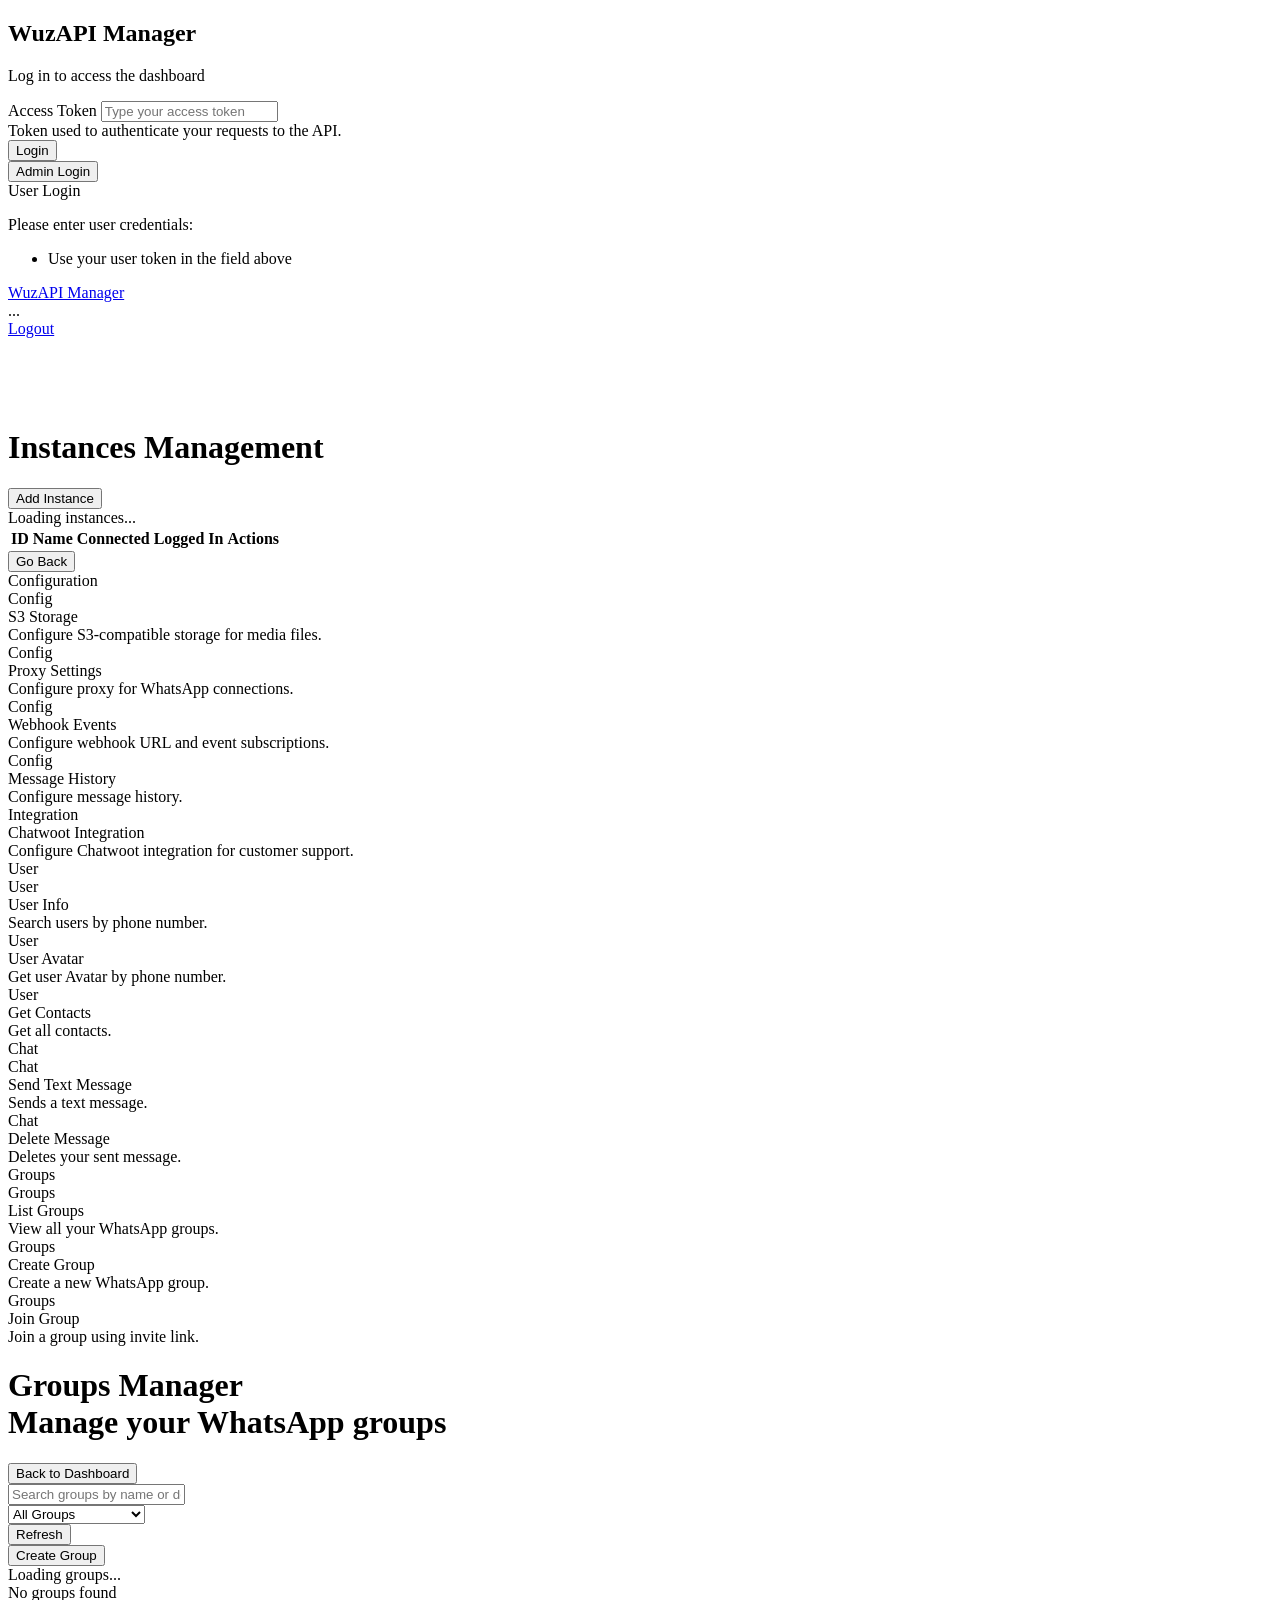
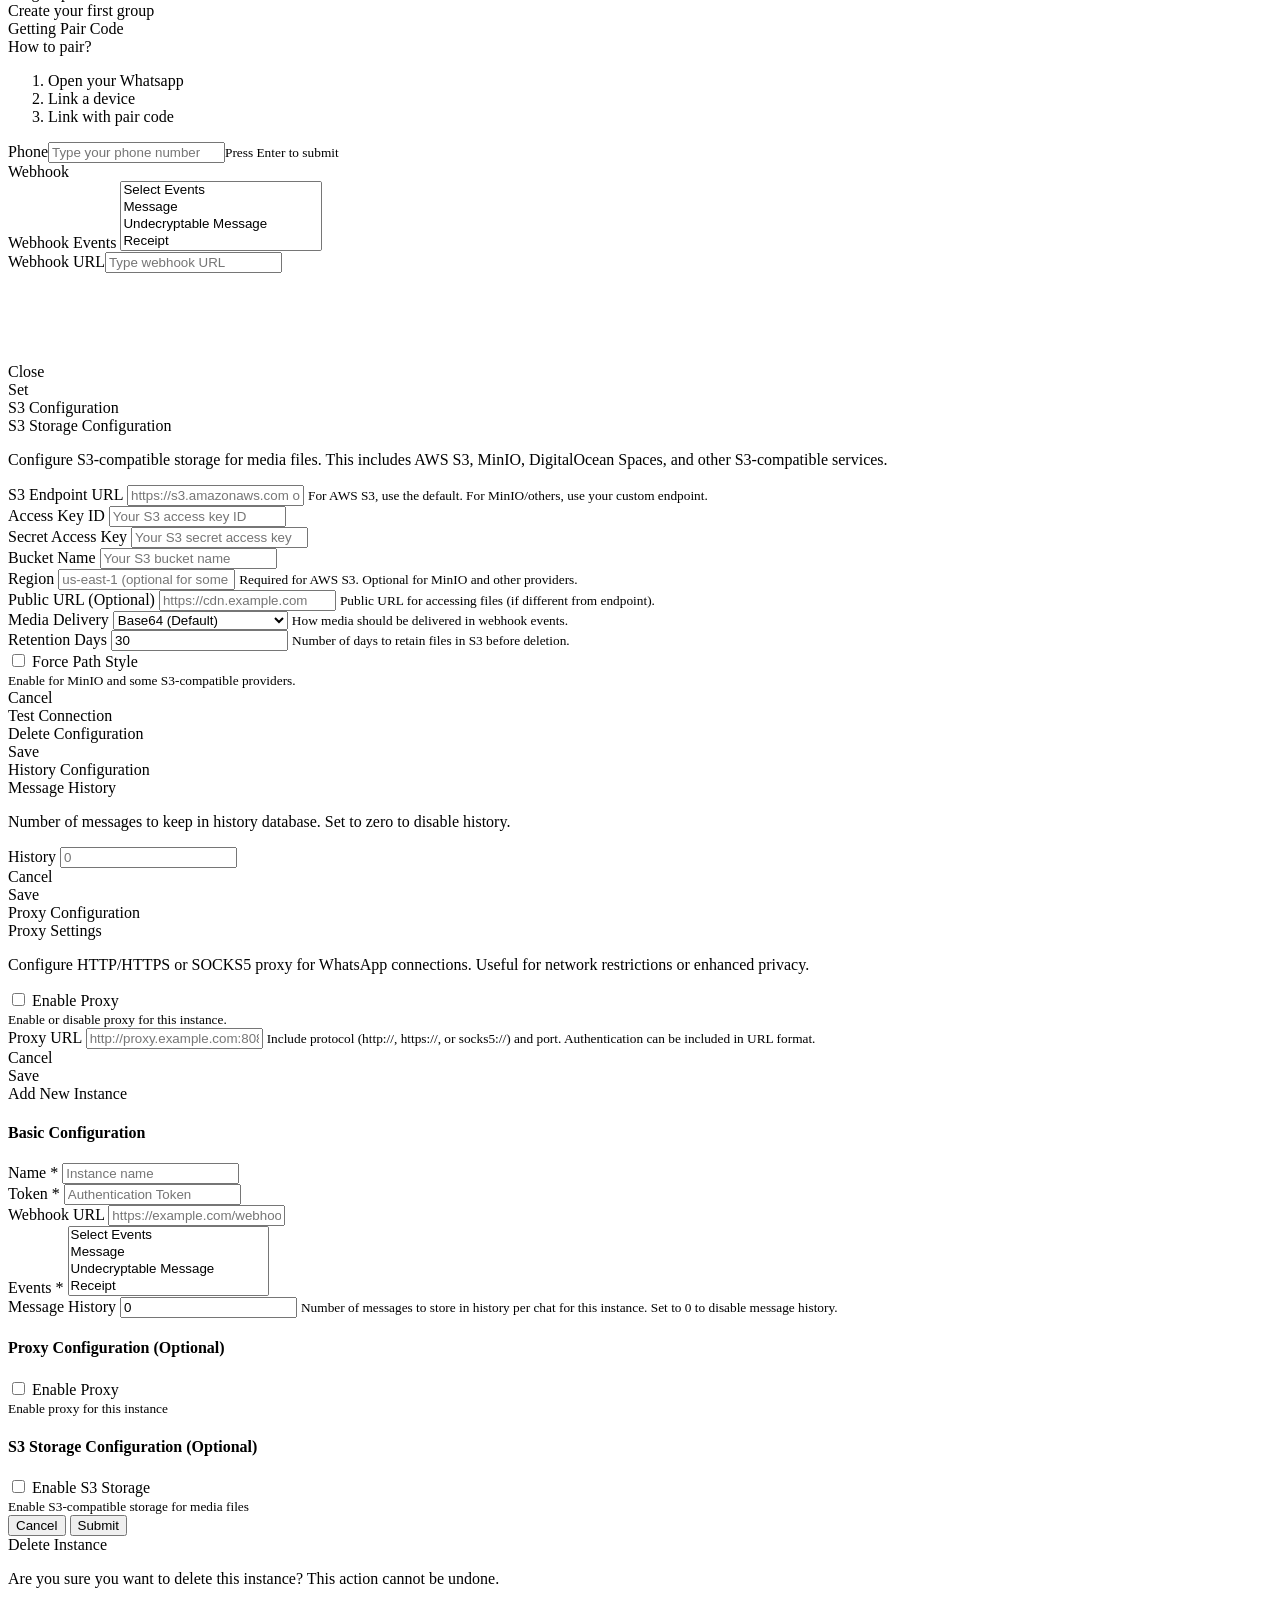
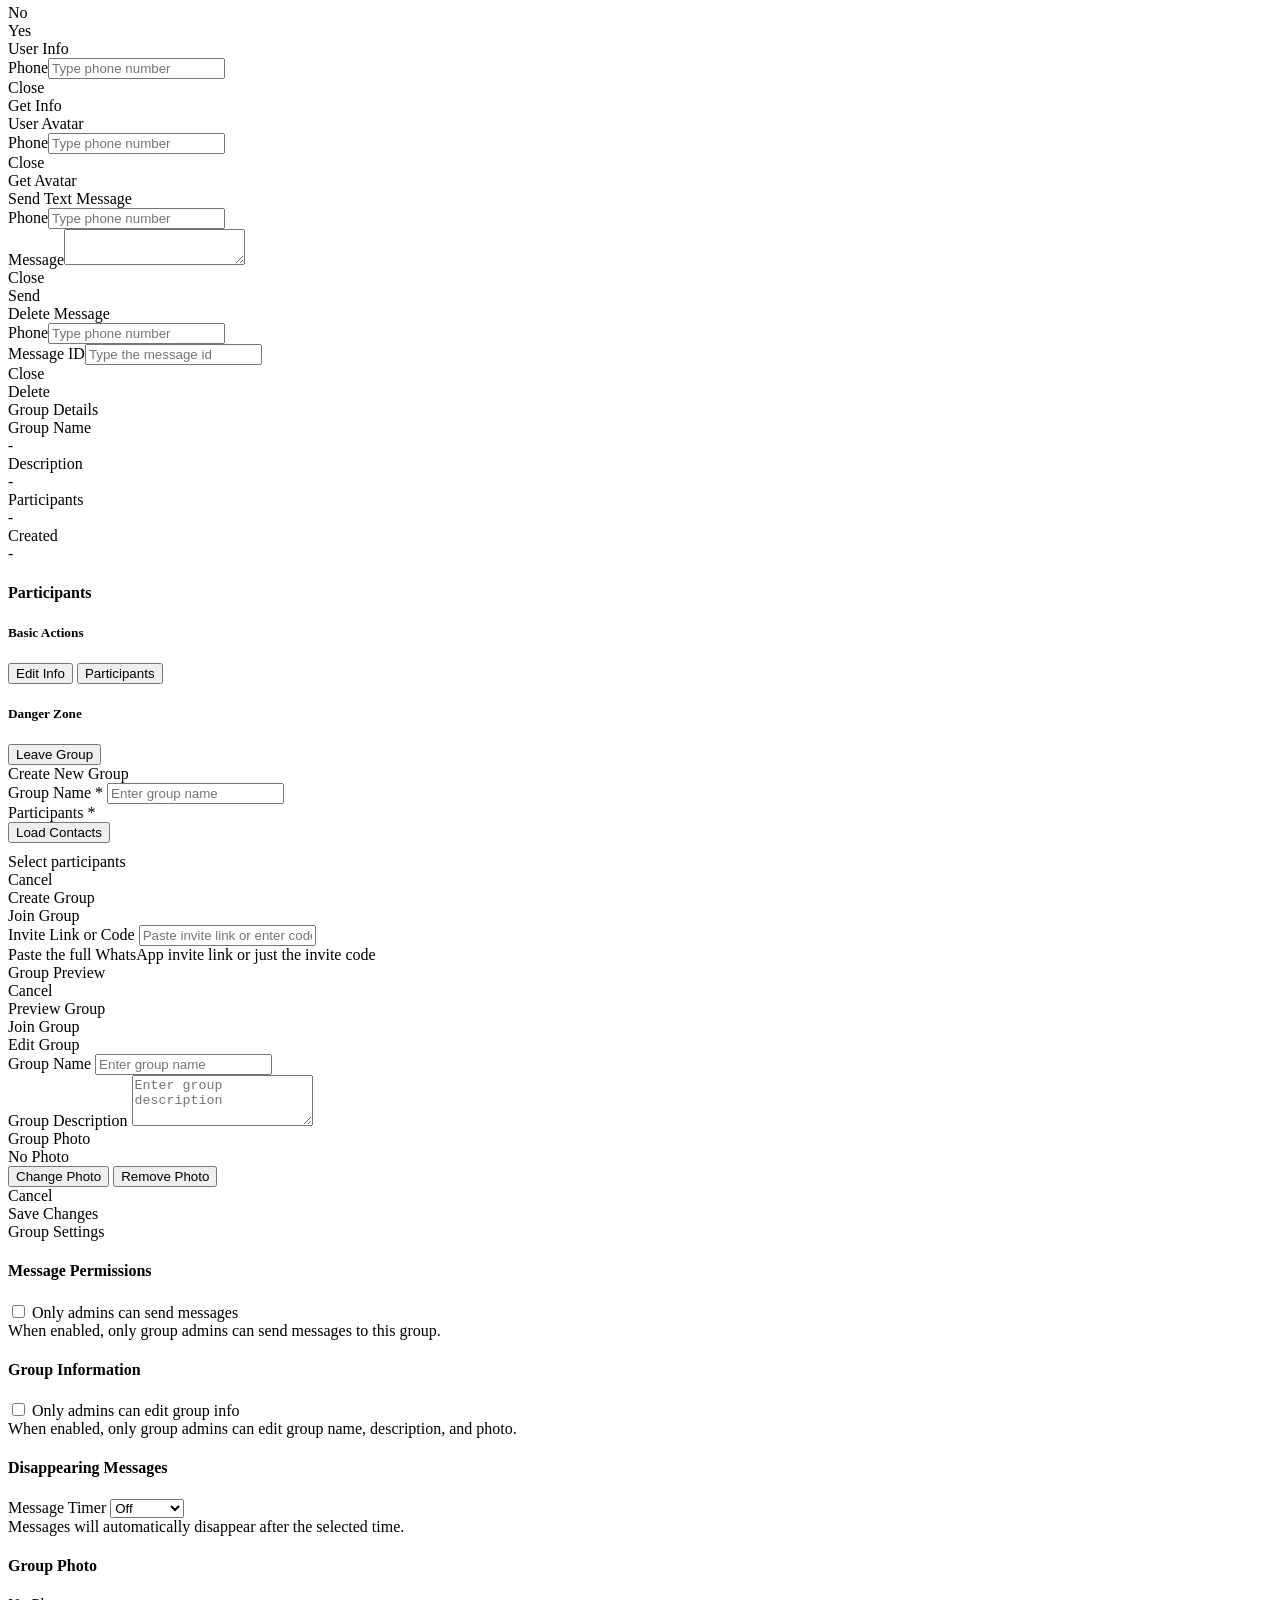
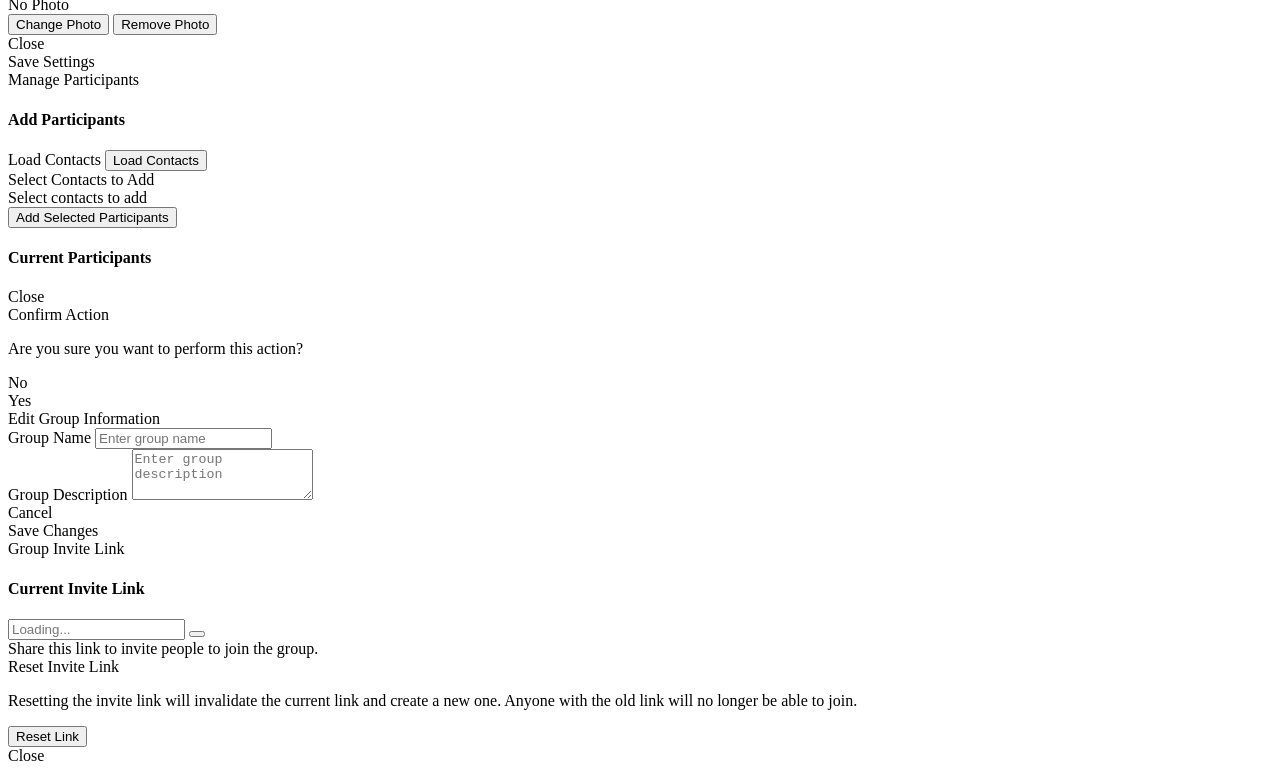
==== static/dashboard/index.html @ 5c382227 "feat: Implementa integração nativa Wuzapi x Chatwoot - Adiciona migração para tabelas de integração " ====
<!doctype html>
<html lang="en">
<head>
  <meta charset="utf-8">
  <meta name="viewport" content="width=device-width, initial-scale=1">
  <title>WuzAPI</title>
  <link rel="stylesheet" href="https://cdn.jsdelivr.net/npm/fomantic-ui@2.9.4/dist/semantic.min.css">
  <link rel="stylesheet" href="css/app.css">
</head>
<body>

  <!-- Login -->
  <div class="ui middle aligned center aligned grid logingrid hidden">
    <div class="column">
      <div class="ui centered card login" style="width:600px;">
        <div class="content">
          <div class="center aligned mb-4">
            <i class="whatsapp icon bi-whatsapp"></i> 
            <h2 class="ui header">WuzAPI Manager</h2>
            <p class="text-muted">Log in to access the dashboard</p>
          </div>
          <form id="loginForm" class="ui form mb-4">
            <div class="field mb-4" style="text-align:left;">
              <label for="loginToken">Access Token</label>
              <input type="text" id="loginToken" placeholder="Type your access token">
              <div class="ui description">
                  Token used to authenticate your requests to the API.
              </div>
            </div>
            <div class="ui fluid buttons">
              <button type="submit" class="ui primary button" id="regularLoginBtn">
                <i class="sign-in icon"></i>Login
              </button>
              <div class="or"></div>
              <button type="button" class="ui button" id="loginAsAdminBtn">
                <i class="shield alternate icon"></i>Admin Login
              </button>
            </div>
          </form>
          <div class="ui info message" style="text-align:left;">
            <div class="header mb-4">
              <i class="user icon"></i> User Login
            </div>
            <p>Please enter user credentials:</p>
            <ul>
              <li>Use your user token in the field above</li>
            </ul>
          </div>
        </div>
      </div>
    </div>
  </div>

  <!-- Header Menu -->
  <div class="ui fixed menu menu-header hidden maingrid admingrid">
    <div class="ui container fluid secondary pointing">
      <a href="#" class="header item">
        <span class='title-container'>
          <i class="whatsapp icon"></i> WuzAPI Manager
        </span>
      </a>
      <div class="right menu">
        <div class="item" id="user-role-indicator">
          <i class="user icon"></i>
          <span id="user-role-text">...</span>
        </div>
        <div class="item">
          <a href='#' id='menulogout'>Logout</a></div>
        </div>
      </div>
    </div>
  </div>
  
  <div style='height:70px;'>&nbsp;</div> <!-- top margin/spacer for header -->

  <!-- Instances Table -->
  <div class="ui container fluid hidden admingrid p1">
    <div class="ui stackable grid">
      <div class="row">
        <div class="left floated left aligned ten wide column">
          <h1 class="ui header">Instances Management</h1>
        </div>
        <div class="right floated right aligned six wide column">
          <button class="ui primary button" id='addInstanceButton'>
            <i class="plus icon"></i> Add Instance
          </button>
        </div>
      </div>
    </div>
    <div class="ui mb-4">
      <div class="ui active inverted dimmer" id="loading">
        <div class="ui text loader">Loading instances...</div>
      </div>
      <table class="ui celled table" id="instances-table">
        <thead>
          <tr>
            <th>ID</th>
            <th>Name</th>
            <th>Connected</th>
            <th>Logged In</th>
            <th>Actions</th>
          </tr>
        </thead>
        <tbody id="instances-body"></tbody>
      </table>
    </div>
  </div> 

  <!-- Instance Cards and Go Back to list button -->
  <div class="ui container fluid p1">
    <div class="ui stackable cards" id="instances-cards"></div>
    <div class="ui right aligned basic segment adminlogin">
      <button class="ui secondary button" onclick="goBackToList()">
        <i class="left arrow icon"></i> Go Back
      </button>
    </div>
  </div>

  <!-- Dashboard -->
  <div class="ui container fluid p1 hidden maingrid" id="mainDashboard">

    <div class="ui horizontal divider widget"> Configuration </div>
    <div class="ui three column stackable grid cards">
      <div class="purple card hidden widget" style="cursor: pointer;" id="s3Config">
        <div class="content"><a class="ui purple right ribbon label">Config</a>
          <div class="header">S3 Storage</div>
          <div class="description">Configure S3-compatible storage for media files.</div>
        </div>
      </div>
      <div class="purple card hidden widget" style="cursor: pointer;" id="proxyConfig">
        <div class="content"><a class="ui purple right ribbon label">Config</a>
          <div class="header">Proxy Settings</div>
          <div class="description">Configure proxy for WhatsApp connections.</div>
        </div>
      </div>
      <div class="purple card hidden widget" style="cursor: pointer;" id="webhookConfig">
        <div class="content"><a class="ui purple right ribbon label">Config</a>
          <div class="header">Webhook Events</div>
          <div class="description">Configure webhook URL and event subscriptions.</div>
        </div>
      </div>
      <div class="purple card hidden widget" style="cursor: pointer;" id="historyConfig">
        <div class="content"><a class="ui purple right ribbon label">Config</a>
          <div class="header">Message History</div>
          <div class="description">Configure message history.</div>
        </div>
      </div>
      <div class="purple card hidden widget" style="cursor: pointer;" id="chatwootConfig">
        <div class="content"><a class="ui purple right ribbon label">Integration</a>
          <div class="header">Chatwoot Integration</div>
          <div class="description">Configure Chatwoot integration for customer support.</div>
        </div>
      </div>
    </div>

    <div class="ui horizontal divider widget"> User </div>
    <div class="ui three column stackable grid cards">
      <div class="red card hidden widget" style="cursor: pointer;" id="userInfo">
        <div class="content"><a class="ui red right ribbon label">User</a>
          <div class="header">User Info</div>
          <div class="description"> Search users by phone number.</div>
        </div>
      </div>
      <div class="red card hidden widget" style="cursor: pointer;" id="userAvatar">
        <div class="content"><a class="ui red right ribbon label">User</a>
          <div class="header">User Avatar</div>
          <div class="description"> Get user Avatar by phone number.</div>
        </div>
      </div>
      <div class="red card hidden widget" style="cursor: pointer;" id="userContacts">
        <div class="content"><a class="ui red right ribbon label">User</a>
          <div class="header">Get Contacts</div>
          <div class="description"> Get all contacts.</div>
        </div>
      </div>
    </div>

    <div class="ui horizontal divider widget"> Chat </div>

    <div class="ui three column stackable grid cards">
      <div class="blue card hidden widget" style="cursor: pointer;" id="sendTextMessage">
        <div class="content"><a class="ui blue right ribbon label">Chat</a>
          <div class="header">Send Text Message</div>
          <div class="description"> Sends a text message.</div>
        </div>
      </div>
      <div class="blue card hidden widget" style="cursor: pointer;" id="deleteMessage">
        <div class="content"><a class="ui blue right ribbon label">Chat</a>
          <div class="header">Delete Message</div>
          <div class="description"> Deletes your sent message.</div>
        </div>
      </div>
    </div>

    <div class="ui horizontal divider widget"> Groups </div>
    <div class="ui three column stackable grid cards">
      <div class="green card hidden widget" style="cursor: pointer;" id="groupsList">
        <div class="content"><a class="ui green right ribbon label">Groups</a>
          <div class="header">List Groups</div>
          <div class="description">View all your WhatsApp groups.</div>
        </div>
      </div>
      <div class="green card hidden widget" style="cursor: pointer;" id="createGroup">
        <div class="content"><a class="ui green right ribbon label">Groups</a>
          <div class="header">Create Group</div>
          <div class="description">Create a new WhatsApp group.</div>
        </div>
      </div>
      <div class="green card hidden widget" style="cursor: pointer;" id="joinGroup">
        <div class="content"><a class="ui green right ribbon label">Groups</a>
          <div class="header">Join Group</div>
          <div class="description">Join a group using invite link.</div>
        </div>
      </div>
    </div>

  </div>

  <!-- Groups Main Container -->
  <div class="ui container fluid p1 hidden" id="groupsMainContainer">
    <!-- Main Header -->
    <div class="ui container fluid main-header">
      <div class="ui stackable grid">
        <div class="row">
          <div class="left floated left aligned ten wide column">
            <h1 class="ui header">
              <i class="users icon"></i>
              <div class="content">
                Groups Manager
                <div class="sub header">Manage your WhatsApp groups</div>
              </div>
            </h1>
          </div>
          <div class="right floated right aligned six wide column">
            <button class="ui primary button" id="backToDashboard">
              <i class="left arrow icon"></i> Back to Dashboard
            </button>
          </div>
        </div>
      </div>
    </div>

    <!-- Groups Filter and Search -->
    <div class="ui segment">
      <div class="ui stackable grid">
        <div class="six wide column">
          <div class="ui icon input fluid">
            <input type="text" id="groupsSearch" placeholder="Search groups by name or description...">
            <i class="search icon"></i>
          </div>
        </div>
        <div class="four wide column">
          <select class="ui fluid dropdown" id="groupsFilter">
            <option value="">All Groups</option>
            <option value="normal">Normal Groups</option>
            <option value="community">Communities</option>
            <option value="community_group">Community Groups</option>
          </select>
        </div>
        <div class="three wide column">
          <div class="ui basic buttons fluid">
            <button class="ui button" id="refreshGroups">
              <i class="refresh icon"></i> Refresh
            </button>
          </div>
        </div>
        <div class="three wide column">
          <button class="ui green button fluid" id="createNewGroup">
            <i class="plus icon"></i> Create Group
          </button>
        </div>
      </div>
    </div>

    <!-- Groups Loading -->
    <div class="ui active inverted dimmer" id="groupsLoading">
      <div class="ui text loader">Loading groups...</div>
    </div>

    <!-- Groups List Container -->
    <div class="ui relaxed divided list" id="groupsListContainer">
      <!-- Groups will be populated here -->
    </div>

    <!-- No Groups Message -->
    <div class="ui placeholder segment hidden" id="noGroupsMessage">
      <div class="ui icon header">
        <i class="users icon"></i>
        No groups found
      </div>
      <div class="inline">
        <div class="ui primary button" id="createFirstGroup">Create your first group</div>
      </div>
    </div>
  </div>

  <!-- Session Modals -->

  <div class="ui modal" id="modalLoginWithCode"><i class="close icon"></i>
    <div class="header"> Getting Pair Code </div>
    <div class="content">
      <div class="ui message info">
        <div class="header" id="pairInfo">How to pair?</div>
        <ol id="pairHelp">
          <li>Open your Whatsapp</li>
          <li>Link a device</li>
          <li>Link with pair code</li>
        </ol>
      </div>
      <div class="ui form">
        <div class="field"><label>Phone</label><input id="pairphoneinput" type="text" placeholder="Type your phone number"><small>Press Enter to submit</small></div>
      </div>
    </div>
  </div>

  <!-- Webhook Modals -->

  <div class="ui modal" id="modalSetWebhook"><i class="close icon"></i>
    <div class="header"> Webhook </div>
    <div class="content">
      <div class="ui form">
        <div class="field">
          <label>Webhook Events</label>
          <select id="webhookEvents" class="ui fluid dropdown" multiple="">
            <option value="">Select Events</option>
            <!-- Messages and Communication -->
            <option value="Message">Message</option>
            <option value="UndecryptableMessage">Undecryptable Message</option>
            <option value="Receipt">Receipt</option>
            <option value="MediaRetry">Media Retry</option>
            <!-- Groups and Contacts -->
            <option value="GroupInfo">Group Info</option>
            <option value="JoinedGroup">Joined Group</option>
            <option value="Picture">Picture</option>
            <option value="BlocklistChange">Blocklist Change</option>
            <option value="Blocklist">Blocklist</option>
            <!-- Connection and Session -->
            <option value="Connected">Connected</option>
            <option value="Disconnected">Disconnected</option>
            <option value="ConnectFailure">Connect Failure</option>
            <option value="KeepAliveRestored">Keep Alive Restored</option>
            <option value="KeepAliveTimeout">Keep Alive Timeout</option>
            <option value="LoggedOut">Logged Out</option>
            <option value="ClientOutdated">Client Outdated</option>
            <option value="TemporaryBan">Temporary Ban</option>
            <option value="StreamError">Stream Error</option>
            <option value="StreamReplaced">Stream Replaced</option>
            <option value="PairSuccess">Pair Success</option>
            <option value="PairError">Pair Error</option>
            <option value="QR">QR</option>
            <option value="QRScannedWithoutMultidevice">QR Scanned Without Multidevice</option>
            <!-- Privacy and Settings -->
            <option value="PrivacySettings">Privacy Settings</option>
            <option value="PushNameSetting">Push Name Setting</option>
            <option value="UserAbout">User About</option>
            <!-- Synchronization and State -->
            <option value="AppState">App State</option>
            <option value="AppStateSyncComplete">App State Sync Complete</option>
            <option value="HistorySync">History Sync</option>
            <option value="OfflineSyncCompleted">Offline Sync Completed</option>
            <option value="OfflineSyncPreview">Offline Sync Preview</option>
            <!-- Calls -->
            <option value="CallOffer">Call Offer</option>
            <option value="CallAccept">Call Accept</option>
            <option value="CallTerminate">Call Terminate</option>
            <option value="CallOfferNotice">Call Offer Notice</option>
            <option value="CallRelayLatency">Call Relay Latency</option>
            <!-- Presence and Activity -->
            <option value="Presence">Presence</option>
            <option value="ChatPresence">Chat Presence</option>
            <!-- Identity -->
            <option value="IdentityChange">Identity Change</option>
            <!-- Errors -->
            <option value="CATRefreshError">CAT Refresh Error</option>
            <!-- Newsletter (WhatsApp Channels) -->
            <option value="NewsletterJoin">Newsletter Join</option>
            <option value="NewsletterLeave">Newsletter Leave</option>
            <option value="NewsletterMuteChange">Newsletter Mute Change</option>
            <option value="NewsletterLiveUpdate">Newsletter Live Update</option>
            <!-- Facebook/Meta Bridge -->
            <option value="FBMessage">FB Message</option>
            <!-- Special -->
            <option value="All">All Events</option>
          </select>
        </div>
        <div class="field"><label>Webhook URL</label><input id="webhookinput" type="text" placeholder="Type webhook URL"></div>
      </div>
    <br>
    <br>
    <br>
    <br>
    <br>
    </div>
    <div class="actions">
      <div class="ui cancel button secondary">Close</div>
      <div class="ui positive right labeled icon button">Set<i class="checkmark icon"></i></div>
    </div>
  </div>

  <!-- S3 Configuration Modal -->
  <div class="ui modal" id="modalS3Config"><i class="close icon"></i>
    <div class="header"> S3 Configuration </div>
    <div class="content">
      <div class="ui info message">
        <div class="header">S3 Storage Configuration</div>
        <p>Configure S3-compatible storage for media files. This includes AWS S3, MinIO, DigitalOcean Spaces, and other S3-compatible services.</p>
      </div>
      <div class="ui form">
        <div class="field">
          <label>S3 Endpoint URL</label>
          <input id="s3Endpoint" type="text" placeholder="https://s3.amazonaws.com or custom endpoint">
          <small>For AWS S3, use the default. For MinIO/others, use your custom endpoint.</small>
        </div>
        <div class="field">
          <label>Access Key ID</label>
          <input id="s3AccessKey" type="text" placeholder="Your S3 access key ID">
        </div>
        <div class="field">
          <label>Secret Access Key</label>
          <input id="s3SecretKey" type="password" placeholder="Your S3 secret access key">
        </div>
        <div class="field">
          <label>Bucket Name</label>
          <input id="s3Bucket" type="text" placeholder="Your S3 bucket name">
        </div>
        <div class="field">
          <label>Region</label>
          <input id="s3Region" type="text" placeholder="us-east-1 (optional for some providers)">
          <small>Required for AWS S3. Optional for MinIO and other providers.</small>
        </div>
        <div class="field">
          <label>Public URL (Optional)</label>
          <input id="s3PublicUrl" type="text" placeholder="https://cdn.example.com">
          <small>Public URL for accessing files (if different from endpoint).</small>
        </div>
        <div class="field">
          <label>Media Delivery</label>
          <select class="ui dropdown" id="s3MediaDelivery">
            <option value="base64">Base64 (Default)</option>
            <option value="s3">S3 URL only</option>
            <option value="both">Both Base64 and S3 URL</option>
          </select>
          <small>How media should be delivered in webhook events.</small>
        </div>
        <div class="field">
          <label>Retention Days</label>
          <input id="s3RetentionDays" type="number" min="1" value="30" placeholder="30">
          <small>Number of days to retain files in S3 before deletion.</small>
        </div>
        <div class="field">
          <div class="ui toggle checkbox">
            <input type="checkbox" id="s3ForcePathStyle">
            <label>Force Path Style</label>
          </div>
          <small>Enable for MinIO and some S3-compatible providers.</small>
        </div>
      </div>
    </div>
    <div class="actions">
      <div class="ui cancel button secondary">Cancel</div>
      <div class="ui button" id="testS3Connection">Test Connection</div>
      <div class="ui red button" id="deleteS3Config">Delete Configuration</div>
      <div class="ui positive right labeled icon button" id="saveS3Config">Save<i class="checkmark icon"></i></div>
    </div>
  </div>

  <!-- History Configuration Modal -->
  <div class="ui modal" id="modalHistoryConfig"><i class="close icon"></i>
    <div class="header"> History Configuration </div>
    <div class="content">
      <div class="ui info message">
        <div class="header">Message History</div>
        <p>Number of messages to keep in history database. Set to zero to disable history.</p>
      </div>
      <div class="ui form">
        <div class="field" id="messageHistoryField">
          <label>History</label>
          <input id="history" type="number" placeholder="0">
        </div>
      </div>
    </div>
    <div class="actions">
      <div class="ui cancel button secondary">Cancel</div>
      <div class="ui positive right labeled icon button" id="saveProxyConfig">Save<i class="checkmark icon"></i></div>
    </div>
  </div>


  <!-- Proxy Configuration Modal -->
  <div class="ui modal" id="modalProxyConfig"><i class="close icon"></i>
    <div class="header"> Proxy Configuration </div>
    <div class="content">
      <div class="ui info message">
        <div class="header">Proxy Settings</div>
        <p>Configure HTTP/HTTPS or SOCKS5 proxy for WhatsApp connections. Useful for network restrictions or enhanced privacy.</p>
      </div>
      <div class="ui form">
        <div class="field">
          <div class="ui toggle checkbox" id="proxyEnabledToggle">
            <input type="checkbox" id="proxyEnabled">
            <label>Enable Proxy</label>
          </div>
          <small>Enable or disable proxy for this instance.</small>
        </div>
        <div class="field" id="proxyUrlField">
          <label>Proxy URL</label>
          <input id="proxyUrl" type="text" placeholder="http://proxy.example.com:8080 or socks5://user:pass@proxy.example.com:1080">
          <small>Include protocol (http://, https://, or socks5://) and port. Authentication can be included in URL format.</small>
        </div>
      </div>
    </div>
    <div class="actions">
      <div class="ui cancel button secondary">Cancel</div>
      <div class="ui positive right labeled icon button" id="saveProxyConfig">Save<i class="checkmark icon"></i></div>
    </div>
  </div>

  <!-- Add Instance Modal -->
  <div class="ui large modal" id="addInstanceModal">
    <i class="close icon"></i>
    <div class="header">Add New Instance</div>
    <div class="content">
      <form class="ui form" id="addInstanceForm">
        <!-- Basic Configuration -->
        <h4 class="ui dividing header">Basic Configuration</h4>
        <div class="field">
          <label>Name <span class="required">*</span></label>
          <input type="text" name="name" placeholder="Instance name" required>
        </div>
        <div class="field">
          <label>Token <span class="required">*</span></label>
          <input type="text" name="token" placeholder="Authentication Token" required>
        </div>
        <div class="field">
          <label>Webhook URL</label>
          <input type="url" name="webhook_url" placeholder="https://example.com/webhook">
        </div>
        <div class="field">
          <label>Events <span class="required">*</span></label>
          <select name="events" id="webhookEventsInstance" class="ui fluid dropdown" multiple="" required>
            <option value="">Select Events</option>
            <!-- Messages and Communication -->
            <option value="Message">Message</option>
            <option value="UndecryptableMessage">Undecryptable Message</option>
            <option value="Receipt">Receipt</option>
            <option value="MediaRetry">Media Retry</option>
            <!-- Groups and Contacts -->
            <option value="GroupInfo">Group Info</option>
            <option value="JoinedGroup">Joined Group</option>
            <option value="Picture">Picture</option>
            <option value="BlocklistChange">Blocklist Change</option>
            <option value="Blocklist">Blocklist</option>
            <!-- Connection and Session -->
            <option value="Connected">Connected</option>
            <option value="Disconnected">Disconnected</option>
            <option value="ConnectFailure">Connect Failure</option>
            <option value="KeepAliveRestored">Keep Alive Restored</option>
            <option value="KeepAliveTimeout">Keep Alive Timeout</option>
            <option value="LoggedOut">Logged Out</option>
            <option value="ClientOutdated">Client Outdated</option>
            <option value="TemporaryBan">Temporary Ban</option>
            <option value="StreamError">Stream Error</option>
            <option value="StreamReplaced">Stream Replaced</option>
            <option value="PairSuccess">Pair Success</option>
            <option value="PairError">Pair Error</option>
            <option value="QR">QR</option>
            <option value="QRScannedWithoutMultidevice">QR Scanned Without Multidevice</option>
            <!-- Privacy and Settings -->
            <option value="PrivacySettings">Privacy Settings</option>
            <option value="PushNameSetting">Push Name Setting</option>
            <option value="UserAbout">User About</option>
            <!-- Synchronization and State -->
            <option value="AppState">App State</option>
            <option value="AppStateSyncComplete">App State Sync Complete</option>
            <option value="HistorySync">History Sync</option>
            <option value="OfflineSyncCompleted">Offline Sync Completed</option>
            <option value="OfflineSyncPreview">Offline Sync Preview</option>
            <!-- Calls -->
            <option value="CallOffer">Call Offer</option>
            <option value="CallAccept">Call Accept</option>
            <option value="CallTerminate">Call Terminate</option>
            <option value="CallOfferNotice">Call Offer Notice</option>
            <option value="CallRelayLatency">Call Relay Latency</option>
            <!-- Presence and Activity -->
            <option value="Presence">Presence</option>
            <option value="ChatPresence">Chat Presence</option>
            <!-- Identity -->
            <option value="IdentityChange">Identity Change</option>
            <!-- Errors -->
            <option value="CATRefreshError">CAT Refresh Error</option>
            <!-- Newsletter (WhatsApp Channels) -->
            <option value="NewsletterJoin">Newsletter Join</option>
            <option value="NewsletterLeave">Newsletter Leave</option>
            <option value="NewsletterMuteChange">Newsletter Mute Change</option>
            <option value="NewsletterLiveUpdate">Newsletter Live Update</option>
            <!-- Facebook/Meta Bridge -->
            <option value="FBMessage">FB Message</option>
            <!-- Special -->
            <option value="All">All Events</option>
          </select>
        </div>
        <div class="field">
          <label>Message History</label>
          <input type="number" name="history" min="0" value="0" placeholder="0">
          <small>Number of messages to store in history per chat for this instance. Set to 0 to disable message history.</small>
        </div>

        <!-- Proxy Configuration -->
        <h4 class="ui dividing header">Proxy Configuration (Optional)</h4>
        <div class="field">
          <div class="ui toggle checkbox" id="addInstanceProxyToggle">
            <input type="checkbox" name="proxy_enabled">
            <label>Enable Proxy</label>
          </div>
          <small>Enable proxy for this instance</small>
        </div>
        <div class="field" id="addInstanceProxyUrlField" style="display: none;">
          <label>Proxy URL</label>
          <input type="text" name="proxy_url" placeholder="http://proxy.example.com:8080 or socks5://user:pass@proxy.example.com:1080">
          <small>Include protocol (http://, https://, or socks5://) and port. Authentication can be included in URL format.</small>
        </div>

        <!-- S3 Configuration -->
        <h4 class="ui dividing header">S3 Storage Configuration (Optional)</h4>
        <div class="field">
          <div class="ui toggle checkbox" id="addInstanceS3Toggle">
            <input type="checkbox" name="s3_enabled">
            <label>Enable S3 Storage</label>
          </div>
          <small>Enable S3-compatible storage for media files</small>
        </div>
        <div id="addInstanceS3Fields" style="display: none;">
          <div class="field">
            <label>S3 Endpoint URL</label>
            <input type="text" name="s3_endpoint" placeholder="https://s3.amazonaws.com or custom endpoint">
            <small>For AWS S3, leave empty or use default. For MinIO/others, use your custom endpoint.</small>
          </div>
          <div class="two fields">
            <div class="field">
              <label>Access Key ID</label>
              <input type="text" name="s3_access_key" placeholder="Your S3 access key ID">
            </div>
            <div class="field">
              <label>Secret Access Key</label>
              <input type="password" name="s3_secret_key" placeholder="Your S3 secret access key">
            </div>
          </div>
          <div class="two fields">
            <div class="field">
              <label>Bucket Name</label>
              <input type="text" name="s3_bucket" placeholder="Your S3 bucket name">
            </div>
            <div class="field">
              <label>Region</label>
              <input type="text" name="s3_region" placeholder="us-east-1">
              <small>Required for AWS S3. Optional for MinIO and other providers.</small>
            </div>
          </div>
          <div class="field">
            <label>Public URL (Optional)</label>
            <input type="text" name="s3_public_url" placeholder="https://cdn.example.com">
            <small>Public URL for accessing files (if different from endpoint).</small>
          </div>
          <div class="two fields">
            <div class="field">
              <label>Media Delivery</label>
              <select class="ui dropdown" name="s3_media_delivery" id="addInstanceS3MediaDelivery">
                <option value="base64">Base64 (Default)</option>
                <option value="s3">S3 URL only</option>
                <option value="both">Both Base64 and S3 URL</option>
              </select>
              <small>How media should be delivered in webhook events.</small>
            </div>
            <div class="field">
              <label>Retention Days</label>
              <input type="number" name="s3_retention_days" min="1" value="30" placeholder="30">
              <small>Number of days to retain files in S3 before deletion.</small>
            </div>
          </div>
          <div class="field">
            <div class="ui toggle checkbox">
              <input type="checkbox" name="s3_path_style">
              <label>Force Path Style</label>
            </div>
            <small>Enable for MinIO and some S3-compatible providers.</small>
          </div>
        </div>

        <div class="ui error message"></div>
      </form>
    </div>
    <div class="actions">
      <button class="ui black deny button">Cancel</button>
      <button type="submit" form="addInstanceForm" class="ui positive right labeled icon button">
        Submit
        <i class="checkmark icon"></i>
      </button>
    </div>
  </div>

  <!-- Instance Delete Confirmation Modal -->

  <div class="ui small modal" id="deleteInstanceModal">
    <div class="header">Delete Instance</div>
    <div class="content">
      <p>Are you sure you want to delete this instance? This action cannot be undone.</p>
    </div>
    <div class="actions">
      <div class="ui negative button">No</div>
      <div class="ui positive right labeled icon button" id="confirmDeleteButton">
        Yes
        <i class="checkmark icon"></i>
      </div>
    </div>
  </div>

  <!-- User Modals -->

  <div class="ui modal" id="modalUserInfo"><i class="close icon"></i>
    <div class="header"> User Info </div>
    <div class="content">
      <div class="ui message info hidden" id="userInfoContainer"></div>
      <div class="ui form">
        <div class="field"><label>Phone</label><input id="userinfoinput" type="text" placeholder="Type phone number"></div>
      </div>
    </div>
    <div class="actions">
      <div class="ui cancel button secondary">Close</div>
      <div class="ui positive right labeled icon button">Get Info<i class="checkmark icon"></i></div>
    </div>
  </div>

  <div class="ui modal" id="modalUserAvatar"><i class="close icon"></i>
    <div class="header"> User Avatar </div>
    <div class="content">
      <div class="ui message info hidden" id="userAvatarContainer"></div>
      <div class="ui form">
        <div class="field"><label>Phone</label><input id="useravatarinput" type="text" placeholder="Type phone number"></div>
      </div>
    </div>
    <div class="actions">
      <div class="ui cancel button secondary">Close</div>
      <div class="ui positive right labeled icon button">Get Avatar<i class="checkmark icon"></i></div>
    </div>
  </div>

  <!-- Message Modals -->

  <div class="ui modal" id="modalSendTextMessage"><i class="close icon"></i>
    <div class="header"> Send Text Message </div>
    <div class="content">
      <div class="ui message info hidden" id="sendMessageContainer"></div>
      <div class="ui form">
        <div class="field"><label>Phone</label><input id="messagesendphone" type="text" placeholder="Type phone number"></div>
        <div class="field"><label>Message</label><textarea id="messagesendtext"></textarea></div>
      </div>
    </div>
    <div class="actions">
      <div class="ui cancel button secondary">Close</div>
      <div class="ui positive right labeled icon button">Send<i class="checkmark icon"></i></div>
    </div>
  </div>

  <div class="ui modal" id="modalDeleteMessage"><i class="close icon"></i>
    <div class="header"> Delete Message </div>
    <div class="content">
      <div class="ui message info hidden" id="deleteMessageContainer"></div>
      <div class="ui form">
        <div class="field"><label>Phone</label><input id="messagedeletephone" type="text" placeholder="Type phone number"></div>
        <div class="field"><label>Message ID</label><input id="messagedeleteid" type="text" placeholder="Type the message id"></div>
      </div>
    </div>
    <div class="actions">
      <div class="ui cancel button secondary">Close</div>
      <div class="ui positive right labeled icon button">Delete<i class="trash icon"></i></div>
    </div>
  </div>

  <!-- Groups Modals -->

  <!-- Group Details Modal -->
  <div class="ui large modal" id="modalGroupDetails">
    <i class="close icon"></i>
    <div class="header">
      <i class="users icon"></i>
      <span id="groupDetailsTitle">Group Details</span>
    </div>
    <div class="content">
      <div class="ui stackable grid">
        <div class="sixteen wide column">
          <div class="ui relaxed list">
            <div class="item">
              <div class="header">Group Name</div>
              <div id="groupDetailsName">-</div>
            </div>
            <div class="item">
              <div class="header">Description</div>
              <div id="groupDetailsDescription">-</div>
            </div>
            <div class="item">
              <div class="header">Participants</div>
              <div id="groupDetailsParticipants">-</div>
            </div>
            <div class="item">
              <div class="header">Created</div>
              <div id="groupDetailsCreated">-</div>
            </div>
          </div>
        </div>
      </div>
      
      <!-- Participants List -->
      <div class="ui divider"></div>
      <h4 class="ui header">
        <i class="users icon"></i>
        Participants
      </h4>
      <div class="ui relaxed divided list" id="groupParticipantsList">
        <!-- Participants will be populated here -->
      </div>
    </div>
    <div class="actions">
      <div class="ui stackable grid">
        <!-- Basic Actions -->
        <div class="eight wide column">
          <h5 class="ui header">Basic Actions</h5>
          <div class="ui fluid buttons">
            <button class="ui blue button" id="editGroupInfoBtn">
              <i class="edit icon"></i> Edit Info
        </button>
            <button class="ui green button" id="manageParticipantsBtn">
              <i class="users icon"></i> Participants
        </button>
          </div>
        </div>
        
        <!-- Admin Actions -->
        <div class="eight wide column" id="adminActionsSection" style="display: none;">
          <h5 class="ui header">Admin Actions</h5>
          <div class="ui fluid buttons">
            <button class="ui orange button" id="groupSettingsBtn">
          <i class="settings icon"></i> Settings
        </button>
            <button class="ui purple button" id="groupInviteLinkBtn">
              <i class="linkify icon"></i> Invite Link
            </button>
          </div>
        </div>
        
        <!-- Danger Zone -->
        <div class="sixteen wide column">
          <div class="ui divider"></div>
          <h5 class="ui red header">Danger Zone</h5>
          <button class="ui red button fluid" id="leaveGroupBtn">
          <i class="sign out icon"></i> Leave Group
        </button>
        </div>
      </div>
    </div>
  </div>

  <!-- Create Group Modal -->
  <div class="ui modal" id="modalCreateGroup">
    <i class="close icon"></i>
    <div class="header">
      <i class="plus icon"></i>
      Create New Group
    </div>
    <div class="content">
      <form class="ui form" id="createGroupForm">
        <div class="field">
          <label>Group Name <span class="required">*</span></label>
          <input type="text" name="groupName" placeholder="Enter group name" required maxlength="25">
        </div>
        <div class="field">
          <label>Participants <span class="required">*</span></label>
          <div class="ui info message" id="contactsStatus" style="display: none;">
            <i class="info circle icon"></i>
            <span id="contactsStatusText">Click "Load Contacts" to populate the participants list.</span>
          </div>
          <div class="ui fluid action input" style="margin-bottom: 10px;">
            <button type="button" class="ui blue button" id="loadContactsBtn">
              <i class="users icon"></i> Load Contacts
            </button>
          </div>
          <div class="ui fluid multiple search selection dropdown" id="participantsDropdown">
            <input type="hidden" name="participants">
            <i class="dropdown icon"></i>
            <div class="default text">Select participants</div>
            <div class="menu">
              <!-- Contacts will be populated here -->
            </div>
          </div>
        </div>
        <div class="ui error message"></div>
      </form>
    </div>
    <div class="actions">
      <div class="ui black deny button">Cancel</div>
      <div class="ui positive right labeled icon button" id="createGroupSubmit">
        Create Group
        <i class="checkmark icon"></i>
      </div>
    </div>
  </div>

  <!-- Join Group Modal -->
  <div class="ui modal" id="modalJoinGroup">
    <i class="close icon"></i>
    <div class="header">
      <i class="add user icon"></i>
      Join Group
    </div>
    <div class="content">
      <form class="ui form" id="joinGroupForm">
        <div class="field">
          <label>Invite Link or Code</label>
          <input type="text" name="inviteCode" placeholder="Paste invite link or enter code" required>
          <div class="ui description">
            Paste the full WhatsApp invite link or just the invite code
          </div>
        </div>
        <div class="ui info message hidden" id="groupPreviewContainer">
          <div class="header">Group Preview</div>
          <div id="groupPreviewContent">
            <!-- Group preview will be shown here -->
          </div>
        </div>
        <div class="ui error message"></div>
      </form>
    </div>
    <div class="actions">
      <div class="ui black deny button">Cancel</div>
      <div class="ui button" id="previewGroupBtn">
        <i class="eye icon"></i> Preview Group
      </div>
      <div class="ui positive right labeled icon button" id="joinGroupSubmit">
        Join Group
        <i class="checkmark icon"></i>
      </div>
    </div>
  </div>

  <!-- Edit Group Modal -->
  <div class="ui modal" id="modalEditGroup">
    <i class="close icon"></i>
    <div class="header">
      <i class="edit icon"></i>
      Edit Group
    </div>
    <div class="content">
      <form class="ui form" id="editGroupForm">
        <div class="field">
          <label>Group Name</label>
          <input type="text" name="editGroupName" placeholder="Enter group name" maxlength="25">
        </div>
        <div class="field">
          <label>Group Description</label>
          <textarea name="editGroupDescription" placeholder="Enter group description" rows="3"></textarea>
        </div>
        <div class="field">
          <label>Group Photo</label>
          <div class="ui segment">
            <div class="ui stackable grid">
              <div class="four wide column center aligned">
                <img id="currentGroupPhoto" class="ui small circular image" src="" alt="Current Photo" style="display: none;">
                <div id="noCurrentPhoto" class="ui icon header">
                  <i class="users icon"></i>
                  No Photo
                </div>
              </div>
              <div class="twelve wide column">
                <div class="ui buttons">
                  <button type="button" class="ui button" id="changePhotoBtn">
                    <i class="camera icon"></i> Change Photo
                  </button>
                  <button type="button" class="ui negative button" id="removePhotoBtn">
                    <i class="trash icon"></i> Remove Photo
                  </button>
                </div>
                <input type="file" id="editGroupPhotoInput" accept="image/*" style="display: none;">
              </div>
            </div>
          </div>
        </div>
        <div class="ui error message"></div>
      </form>
    </div>
    <div class="actions">
      <div class="ui black deny button">Cancel</div>
      <div class="ui positive right labeled icon button" id="saveGroupChanges">
        Save Changes
        <i class="checkmark icon"></i>
      </div>
    </div>
  </div>

  <!-- Group Settings Modal -->
  <div class="ui modal" id="modalGroupSettings">
    <i class="close icon"></i>
    <div class="header">
      <i class="settings icon"></i>
      Group Settings
    </div>
    <div class="content">
      <div class="ui form">
        <h4 class="ui dividing header">Message Permissions</h4>
        <div class="field">
          <div class="ui toggle checkbox" id="announceOnlyToggle">
            <input type="checkbox">
            <label>Only admins can send messages</label>
          </div>
          <div class="ui description">
            When enabled, only group admins can send messages to this group.
          </div>
        </div>
        
        <h4 class="ui dividing header">Group Information</h4>
        <div class="field">
          <div class="ui toggle checkbox" id="editInfoToggle">
            <input type="checkbox">
            <label>Only admins can edit group info</label>
          </div>
          <div class="ui description">
            When enabled, only group admins can edit group name, description, and photo.
          </div>
        </div>
        
        <h4 class="ui dividing header">Disappearing Messages</h4>
        <div class="field">
          <label>Message Timer</label>
          <select class="ui dropdown" id="disappearingTimerSelect">
            <option value="off">Off</option>
            <option value="24h">24 hours</option>
            <option value="7d">7 days</option>
            <option value="90d">90 days</option>
          </select>
          <div class="ui description">
            Messages will automatically disappear after the selected time.
          </div>
        </div>

        <h4 class="ui dividing header">Group Photo</h4>
        <div class="field">
          <div class="ui segment">
            <div class="ui stackable grid">
              <div class="four wide column center aligned">
                <div id="currentGroupPhotoContainer">
                  <div class="ui icon header">
                    <i class="users icon"></i>
                    No Photo
                  </div>
                </div>
              </div>
              <div class="twelve wide column">
                <div class="ui buttons">
                  <button type="button" class="ui button" id="changeGroupPhotoBtn">
                    <i class="camera icon"></i> Change Photo
            </button>
                  <button type="button" class="ui negative button" id="removeGroupPhotoBtn">
                    <i class="trash icon"></i> Remove Photo
            </button>
                </div>
                <input type="file" id="groupPhotoInput" accept="image/*" style="display: none;">
              </div>
            </div>
          </div>
        </div>
      </div>
    </div>
    <div class="actions">
      <div class="ui black deny button">Close</div>
      <div class="ui positive right labeled icon button" id="saveGroupSettingsBtn">
        Save Settings
        <i class="checkmark icon"></i>
      </div>
    </div>
  </div>

  <!-- Manage Participants Modal -->
  <div class="ui large modal" id="modalManageParticipants">
    <i class="close icon"></i>
    <div class="header">
      <i class="users icon"></i>
      Manage Participants
    </div>
    <div class="content">
      <div class="ui stackable grid">
        <!-- Add Participants Section -->
        <div class="eight wide column">
          <h4 class="ui header">
            <i class="plus icon"></i>
            Add Participants
          </h4>
          <div class="ui form">
            <div class="field">
              <label>Load Contacts</label>
              <button type="button" class="ui blue button fluid" id="loadContactsForParticipantsBtn">
                <i class="users icon"></i> Load Contacts
              </button>
              <div class="ui info message" id="participantsContactsStatus" style="display: none;">
                <span id="participantsContactsStatusText">Click "Load Contacts" to populate the list.</span>
              </div>
            </div>
            <div class="field">
              <label>Select Contacts to Add</label>
              <div class="ui fluid multiple search selection dropdown" id="addParticipantsDropdown">
                <input type="hidden" name="newParticipants">
                <i class="dropdown icon"></i>
                <div class="default text">Select contacts to add</div>
                <div class="menu">
                  <!-- Available contacts will be populated here -->
                </div>
              </div>
            </div>
            <button class="ui green button fluid" id="addParticipantsBtn">
              <i class="plus icon"></i> Add Selected Participants
            </button>
          </div>
        </div>
        
        <!-- Current Participants Section -->
        <div class="eight wide column">
          <h4 class="ui header">
            <i class="users icon"></i>
            Current Participants
          </h4>
          <div class="ui relaxed divided list" id="manageParticipantsList">
            <!-- Current participants will be populated here -->
          </div>
        </div>
      </div>
    </div>
    <div class="actions">
      <div class="ui black deny button">Close</div>
    </div>
  </div>

  <!-- Confirmation Modal -->
  <div class="ui small modal" id="confirmationModal">
    <div class="header" id="confirmationTitle">Confirm Action</div>
    <div class="content">
      <p id="confirmationMessage">Are you sure you want to perform this action?</p>
    </div>
    <div class="actions">
      <div class="ui negative button">No</div>
      <div class="ui positive right labeled icon button" id="confirmationYes">
        Yes
        <i class="checkmark icon"></i>
      </div>
    </div>
  </div>

  <!-- Edit Group Info Modal -->
  <div class="ui modal" id="modalEditGroupInfo">
    <i class="close icon"></i>
    <div class="header">
      <i class="edit icon"></i>
      Edit Group Information
    </div>
    <div class="content">
      <form class="ui form" id="editGroupInfoForm">
        <div class="field">
          <label>Group Name</label>
          <input type="text" name="groupName" id="editGroupNameInput" placeholder="Enter group name" maxlength="25" required>
        </div>
        <div class="field">
          <label>Group Description</label>
          <textarea name="groupDescription" id="editGroupDescriptionInput" placeholder="Enter group description" rows="3"></textarea>
        </div>
        <div class="ui error message"></div>
      </form>
    </div>
    <div class="actions">
      <div class="ui black deny button">Cancel</div>
      <div class="ui positive right labeled icon button" id="saveGroupInfoBtn">
        Save Changes
        <i class="checkmark icon"></i>
      </div>
    </div>
  </div>

  <!-- Group Invite Link Modal -->
  <div class="ui modal" id="modalGroupInviteLink">
    <i class="close icon"></i>
    <div class="header">
      <i class="linkify icon"></i>
      Group Invite Link
    </div>
    <div class="content">
      <div class="ui segment">
        <h4 class="ui header">Current Invite Link</h4>
        <div class="ui action input fluid">
          <input type="text" id="currentInviteLink" readonly placeholder="Loading...">
          <button type="button" class="ui icon button" id="copyInviteLinkBtn">
            <i class="copy icon"></i>
          </button>
        </div>
        <div class="ui description">
          Share this link to invite people to join the group.
        </div>
      </div>
      
      <div class="ui warning message">
        <div class="header">Reset Invite Link</div>
        <p>Resetting the invite link will invalidate the current link and create a new one. Anyone with the old link will no longer be able to join.</p>
        <button class="ui orange button" id="resetInviteLinkBtn">
          <i class="refresh icon"></i> Reset Link
        </button>
      </div>
    </div>
    <div class="actions">
      <div class="ui button">Close</div>
    </div>
  </div>

  <script src="https://cdn.jsdelivr.net/npm/jquery@3.7.1/dist/jquery.min.js"></script>
  <script src="https://cdn.jsdelivr.net/npm/fomantic-ui@2.9.4/dist/semantic.min.js"></script>
  <script src="js/app.js"></script>
  <script src="js/groups.js"></script>
</body>
</html>
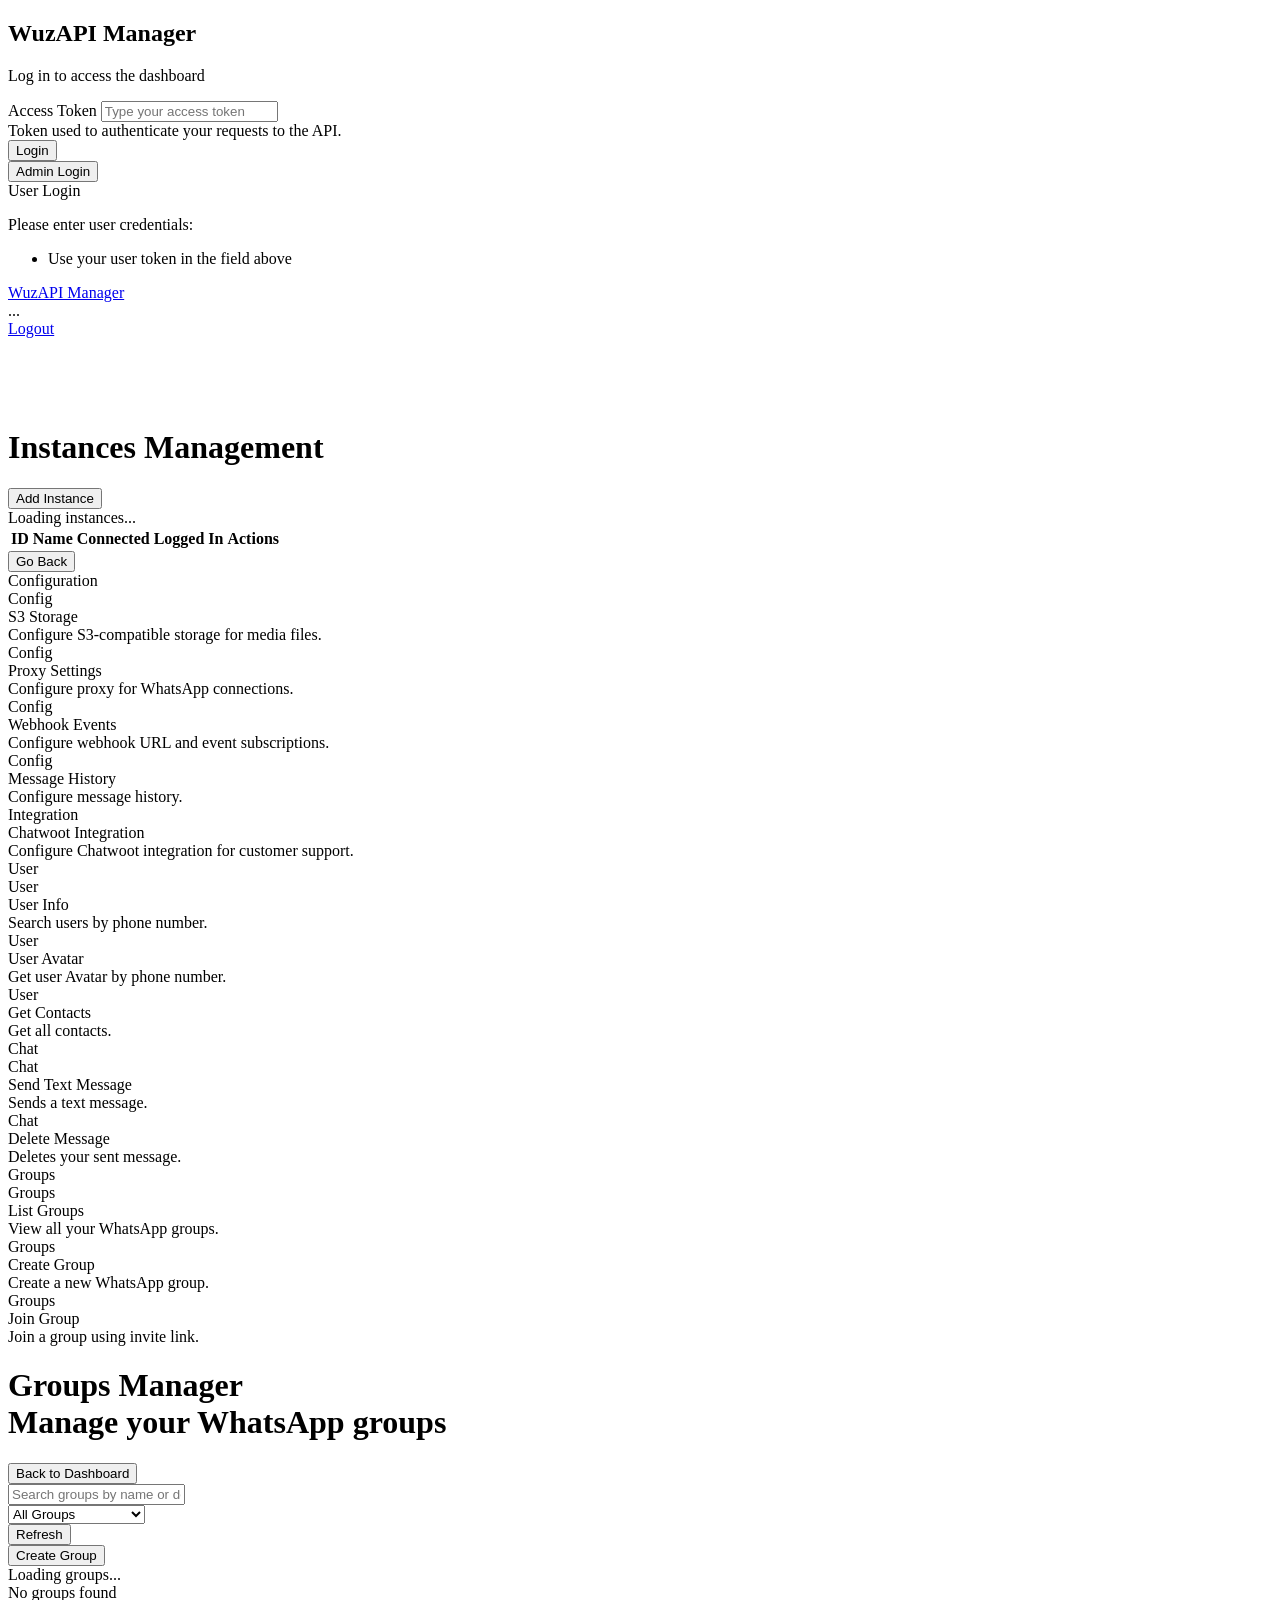
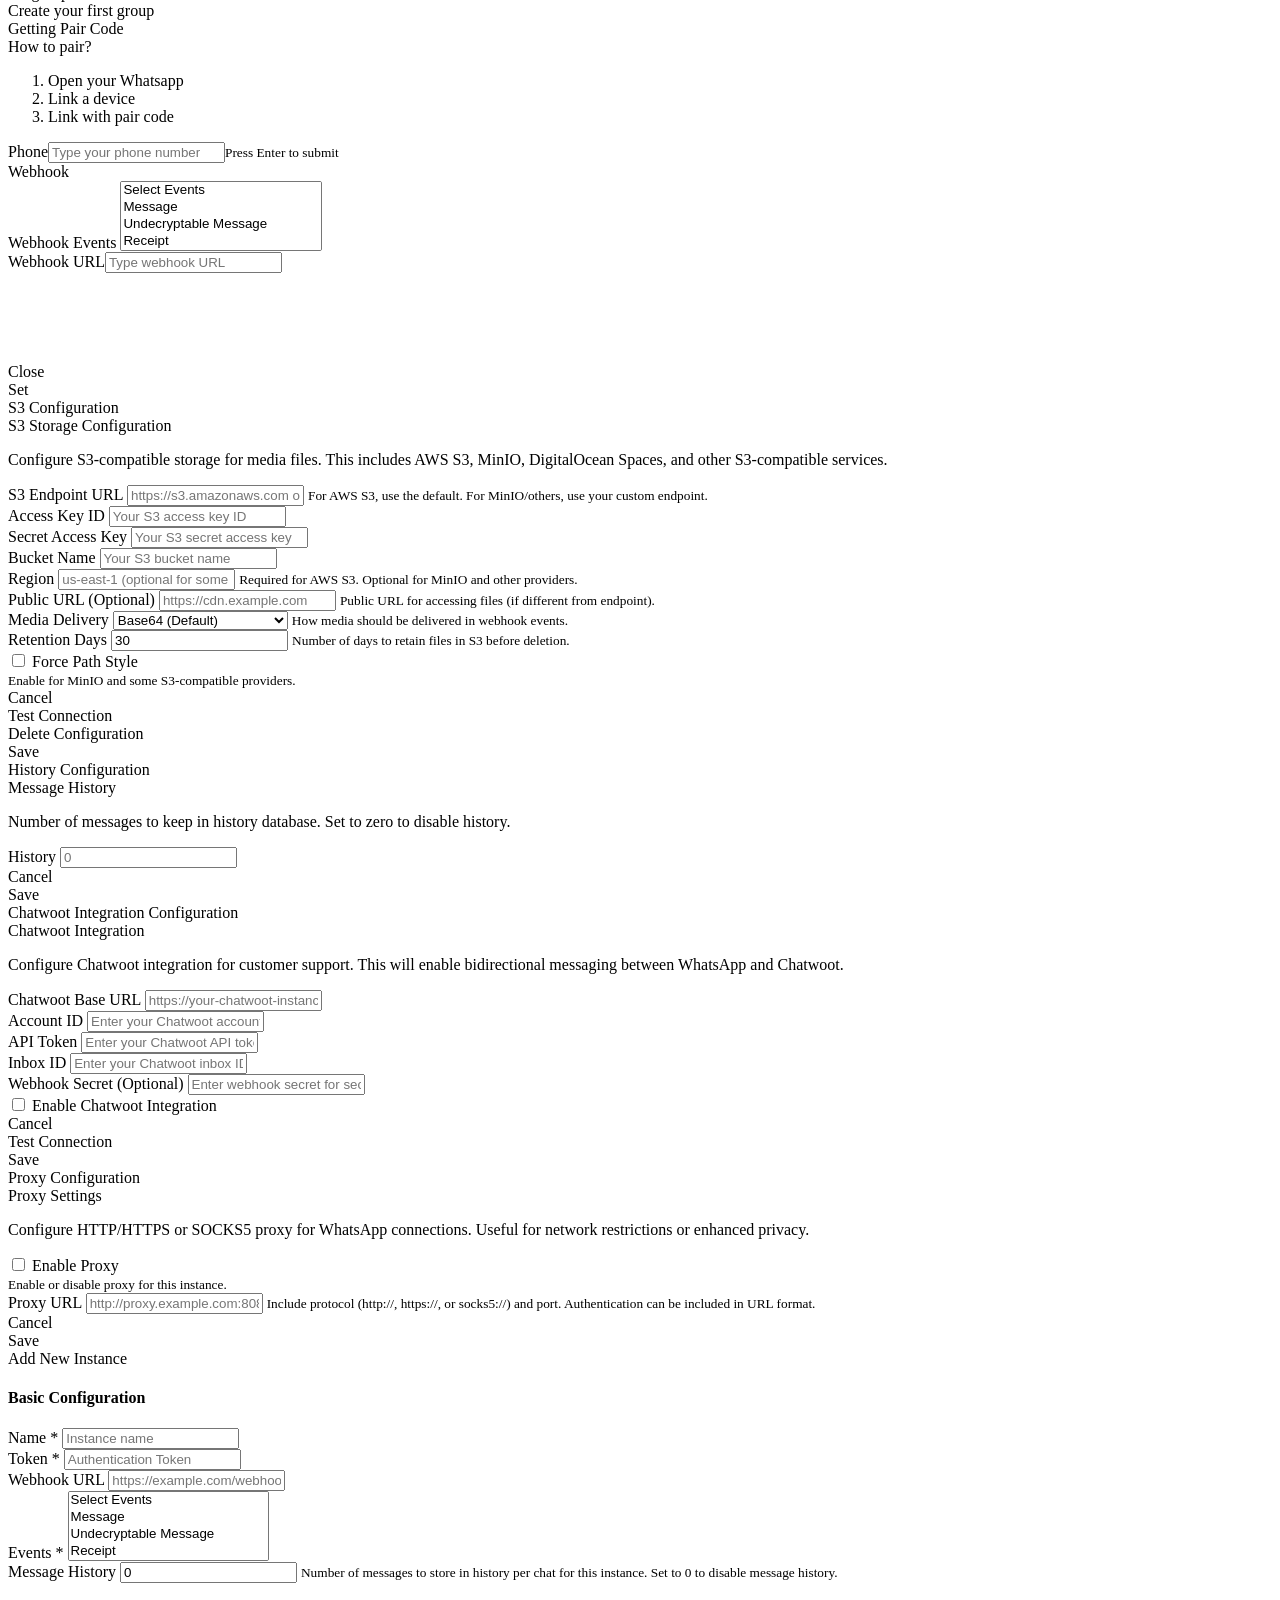
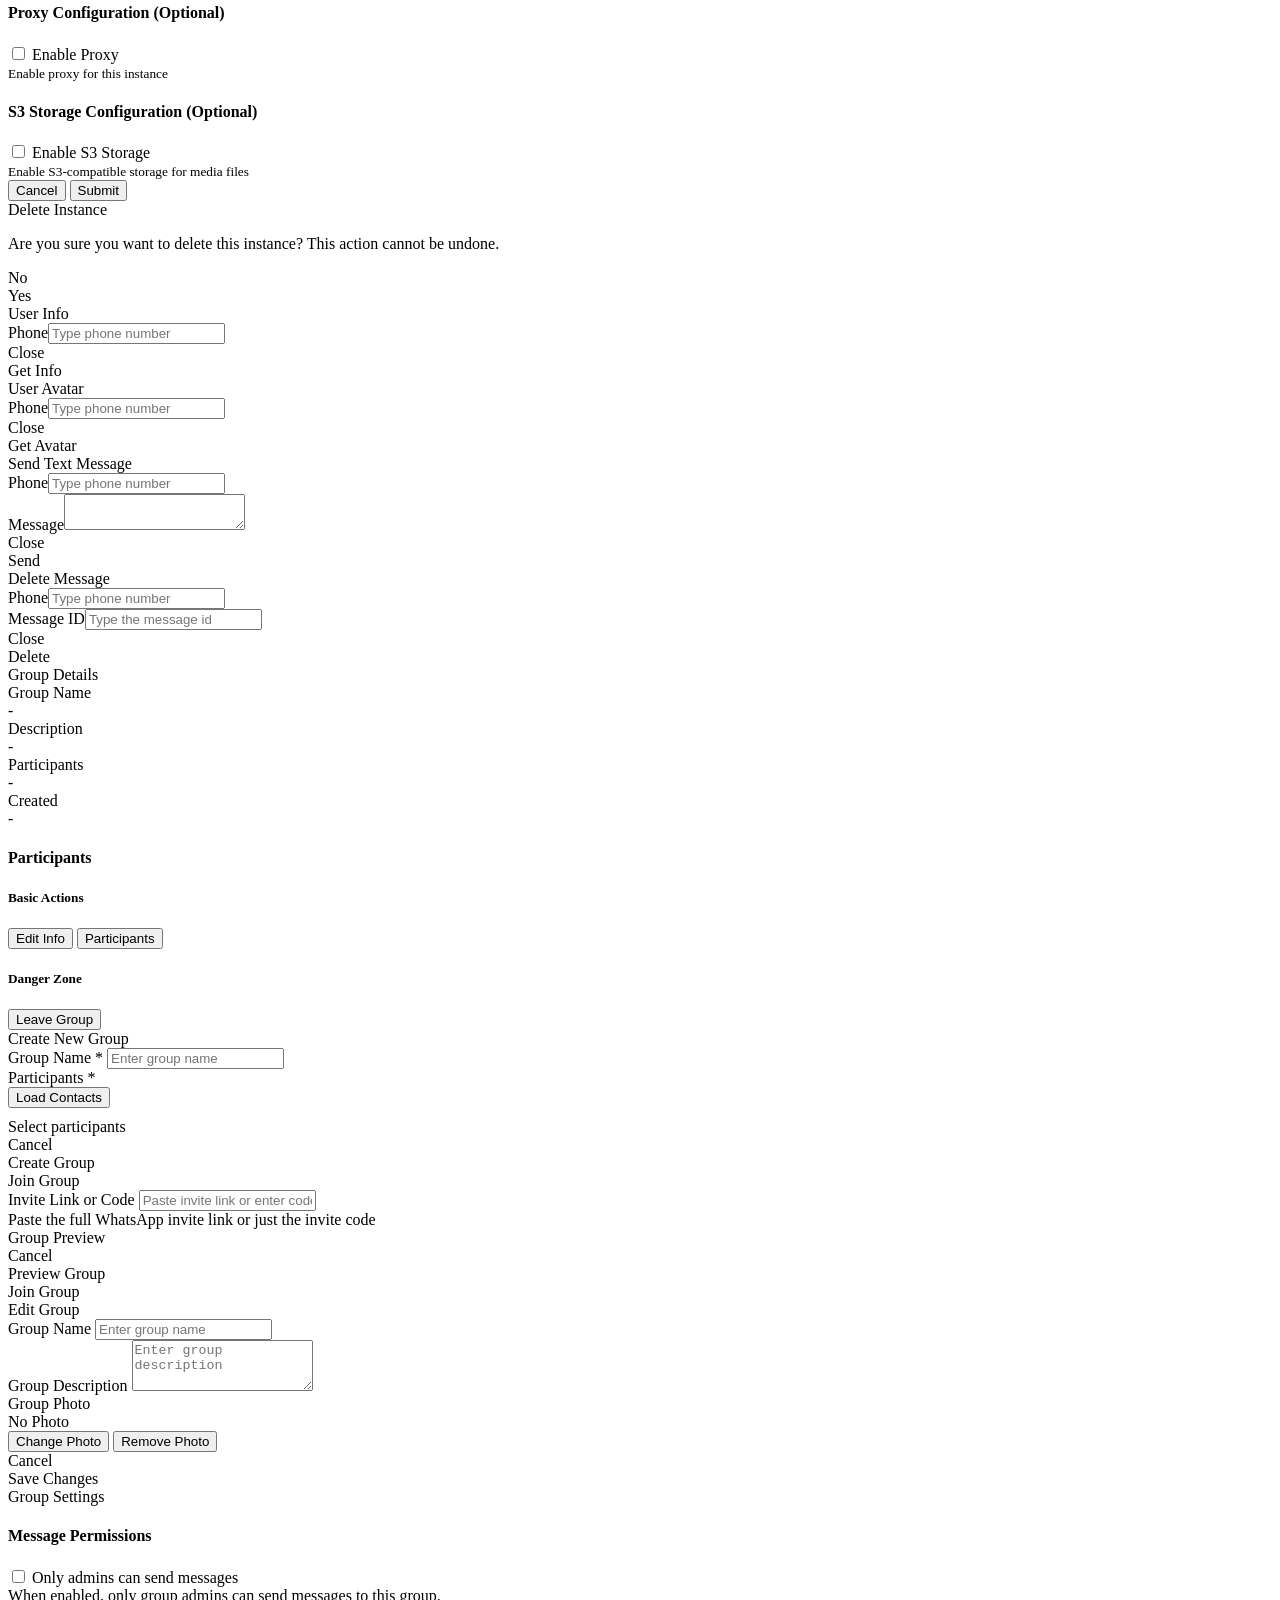
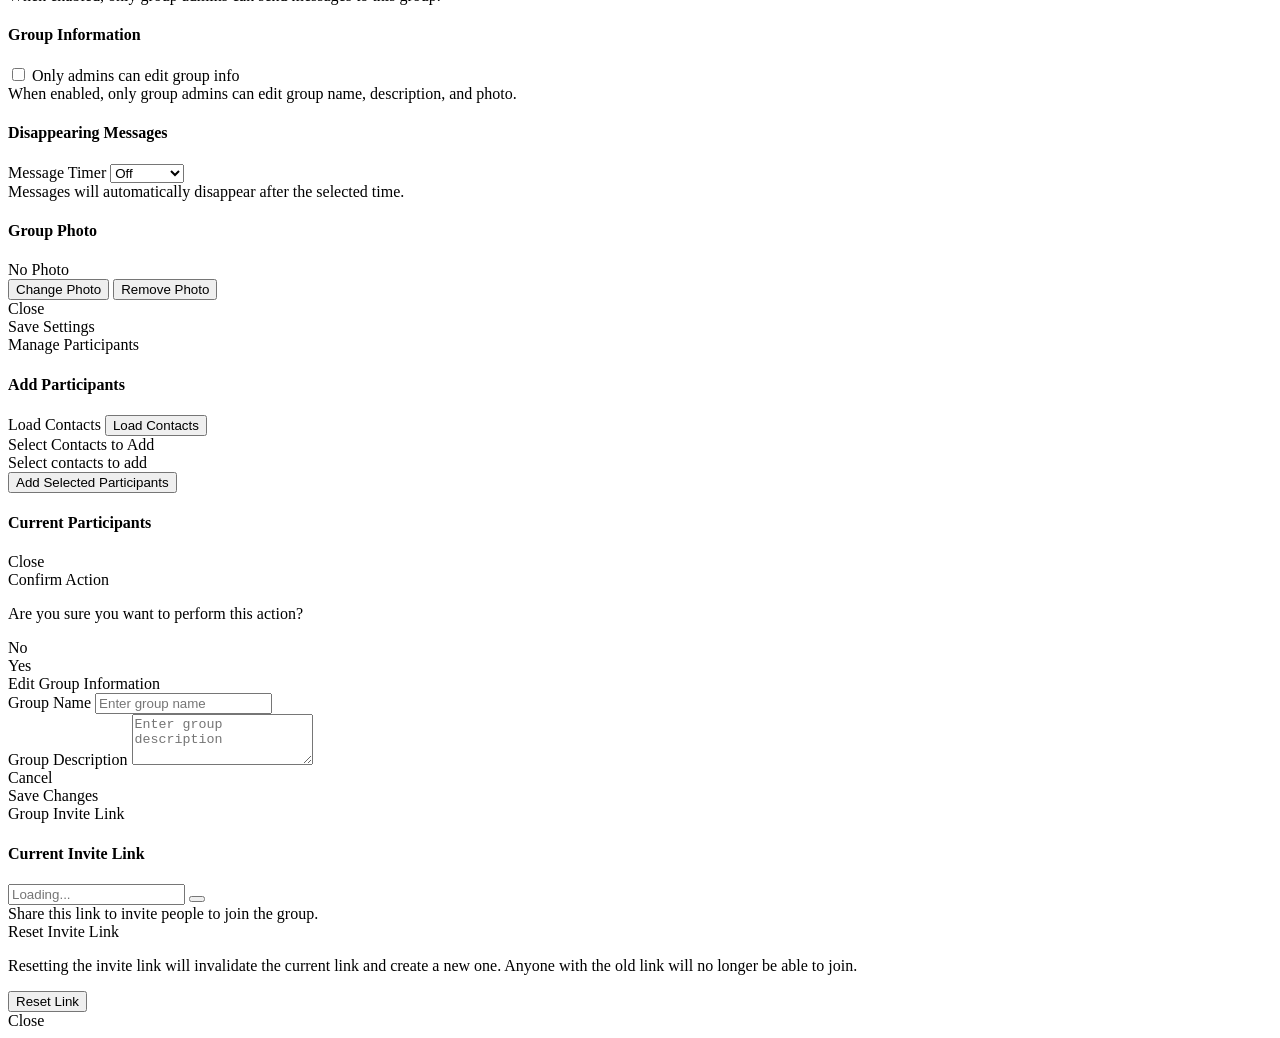
==== commit 3ae57813: "fix: corrigir cards de configuração do dashboard - Corrigir botão Save do modal Message History (est" ====
--- a/static/dashboard/index.html
+++ b/static/dashboard/index.html
@@ -481,10 +481,53 @@
     </div>
     <div class="actions">
       <div class="ui cancel button secondary">Cancel</div>
-      <div class="ui positive right labeled icon button" id="saveProxyConfig">Save<i class="checkmark icon"></i></div>
-    </div>
-  </div>
-
+      <div class="ui positive right labeled icon button" id="saveHistoryConfig">Save<i class="checkmark icon"></i></div>
+    </div>
+  </div>
+
+  <!-- Chatwoot Integration Modal -->
+  <div class="ui modal" id="modalChatwootConfig"><i class="close icon"></i>
+    <div class="header">Chatwoot Integration Configuration</div>
+    <div class="content">
+      <div class="ui info message">
+        <div class="header">Chatwoot Integration</div>
+        <p>Configure Chatwoot integration for customer support. This will enable bidirectional messaging between WhatsApp and Chatwoot.</p>
+      </div>
+      <div class="ui form">
+        <div class="field">
+          <label>Chatwoot Base URL</label>
+          <input id="chatwootBaseUrl" type="url" placeholder="https://your-chatwoot-instance.com">
+        </div>
+        <div class="field">
+          <label>Account ID</label>
+          <input id="chatwootAccountId" type="text" placeholder="Enter your Chatwoot account ID">
+        </div>
+        <div class="field">
+          <label>API Token</label>
+          <input id="chatwootApiToken" type="password" placeholder="Enter your Chatwoot API token">
+        </div>
+        <div class="field">
+          <label>Inbox ID</label>
+          <input id="chatwootInboxId" type="text" placeholder="Enter your Chatwoot inbox ID">
+        </div>
+        <div class="field">
+          <label>Webhook Secret (Optional)</label>
+          <input id="chatwootWebhookSecret" type="password" placeholder="Enter webhook secret for security">
+        </div>
+        <div class="field">
+          <div class="ui toggle checkbox" id="chatwootEnabledToggle">
+            <input type="checkbox" id="chatwootEnabled">
+            <label>Enable Chatwoot Integration</label>
+          </div>
+        </div>
+      </div>
+    </div>
+    <div class="actions">
+      <div class="ui cancel button secondary">Cancel</div>
+      <div class="ui button" id="testChatwootConnection">Test Connection</div>
+      <div class="ui positive right labeled icon button" id="saveChatwootConfig">Save<i class="checkmark icon"></i></div>
+    </div>
+  </div>
 
   <!-- Proxy Configuration Modal -->
   <div class="ui modal" id="modalProxyConfig"><i class="close icon"></i>
